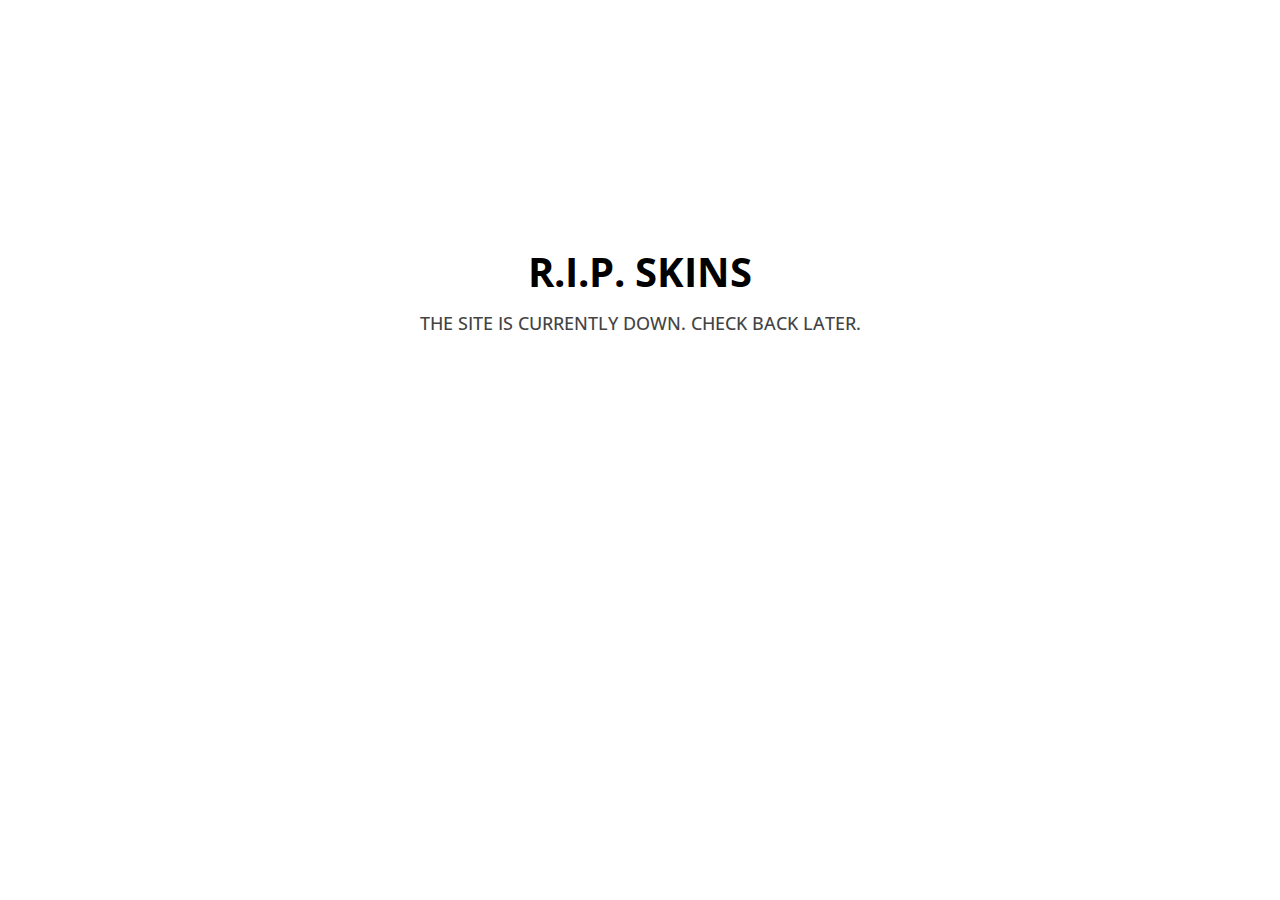
==== index.html @ 49616704 "ez af" ====
<!DOCTYPE html>
<html lang="en">
<head>
<meta charset="utf-8">
<meta name="viewport" content="width=device-width, initial-scale=1">
<title>How could this happen....</title>
<link rel="stylesheet" type="text/css"  href="css/bootstrap.css">
<link rel="stylesheet" type="text/css" href="fonts/font-awesome/css/font-awesome.css">
<link href="css/owl.carousel.css" rel="stylesheet" media="screen">
<link href="css/owl.theme.css" rel="stylesheet" media="screen">
<link rel="stylesheet" type="text/css"  href="css/style.css">
<link rel="stylesheet" type="text/css" href="css/animate.min.css">
<link href='http://fonts.googleapis.com/css?family=Open+Sans:400,700,800,600,300' rel='stylesheet' type='text/css'>
<script type="text/javascript" src="js/modernizr.custom.js"></script>
</head>
<body>
<div class="text-center" class="nonexistent" name="home">
  <div class="intro-text2">
    <h1 class="wow zoomIn"><b>R.I.P. SKINS</b></h1>
    <h3 class="wow zoomIn">The site is currently down. CHECK BACK LATER.</h3>
</div>
<script src="https://ajax.googleapis.com/ajax/libs/jquery/1.11.1/jquery.min.js"></script>
<script type="text/javascript" src="js/jquery.1.11.1.js"></script>
<script type="text/javascript" src="js/bootstrap.js"></script>
<script type="text/javascript" src="js/SmoothScroll.js"></script>
<script type="text/javascript" src="js/wow.min.js"></script>
<script type="text/javascript" src="js/jquery.counterup.js"></script>
<script type="text/javascript" src="js/waypoints.js"></script>
<script type="text/javascript" src="js/jquery.isotope.js"></script>
<script type="text/javascript" src="js/jqBootstrapValidation.js"></script>
<script type="text/javascript" src="js/contact_me.js"></script>
<script type="text/javascript" src="js/owl.carousel.js"></script>
<script type="text/javascript" src="js/main.js"></script>
</body>
</html>
---- css/style.css ----
body, html {
	font-family: 'Open Sans', sans-serif;
	text-rendering: optimizeLegibility !important;
	-webkit-font-smoothing: antialiased !important;
	color: #777;
	background-color: #FFFFFF;
}
h1 {
}
h1 strong {
	font-weight: 900;
}
h2 {
	line-height: 20px;
	margin: 0;
}
h3 {
	font-size: 18px;
	font-weight: 500;
	color: #444;
	text-transform: uppercase;
}
h4 {
	font-size: 20px;
	text-transform: uppercase;
	font-weight: 600;
	color: #444;
}
h5 {
	text-transform: uppercase;
	font-weight: 700;
	line-height: 20px;
}
p {
	color: #555;
	font-size: 13px;
}
a {
	color: #777;
}
a:hover, a:focus {
	text-decoration: none;
	color: #f38181;
}
.clearfix:after {
	visibility: hidden;
	display: block;
	font-size: 0;
	content: " ";
	clear: both;
	height: 0;
}
.clearfix {
	display: inline-block;
}
* html .clearfix {
	height: 1%;
}
.clearfix {
	display: block;
}
ul, ol {
	padding: 0;
	webkit-padding: 0;
	moz-padding: 0;
	list-style: none;
}
.img-centered {
	margin: 0 auto;
}
/* Navigation */
#menu {
	padding: 20px;
	transition: all 0.8s;
}
#menu.navbar-default {
	background-color: rgba(248, 248, 248, 0);
	border-color: rgba(231, 231, 231, 0);
}
#menu a.navbar-brand {
    width: 120px;
    height: 55px;
	text-transform: uppercase;
	font-size: 22px;
	color: #fff;
	font-weight: 600;
	background-image: url(../img/logo-icon.png);
	background-position: left center;
	background-repeat: no-repeat;
	padding-left: 34px;
}
#menu a.navbar-brand i.fa {
	color: #f38181;
}
#menu.navbar-default .navbar-nav > li > a {
	text-transform: uppercase;
	color: #ffffff;
	font-size: 12px;
	letter-spacing: 1px;
	font-weight: 500;
}
#menu.navbar-default .navbar-nav > li > a:hover {
	color: #f38181;
}
.on {
	background-color: #444 !important;
	padding: 0 !important;
}
.navbar-default .navbar-nav > .active > a, .navbar-default .navbar-nav > .active > a:hover, .navbar-default .navbar-nav > .active > a:focus {
	color: #fff !important;
	background-color: transparent;
}
.navbar-toggle {
	border-radius: 0;
}
.navbar-default .navbar-toggle:hover, .navbar-default .navbar-toggle:focus {
	background-color: #f38181;
	border-color: #f38181;
}
.navbar-default .navbar-toggle:hover>.icon-bar {
	background-color: #FFF;
}
/* Home Style */
header {
	background: url(../img/header-bg.jpg) no-repeat bottom center;
	background-size: cover;
	color: #cfcfcf;
	position: relative;
	height: 100%;
}

.nonexistent {
	background-size: cover;
	color: black;
	position: relative;
	height: 100%;
}

header p {
	color: #ffffff;
	font-size: 18px;
	text-transform: uppercase;
	margin-bottom: 60px;
	letter-spacing: 2px;
}
.intro-text {
	position: relative;
	padding-top: 300px;
	padding-right: 0;
	padding-left: 0;
	padding-bottom: 220px;
}
.intro-text H1 {
	font-size: 70px;
	text-transform: uppercase;
	color: #FFFFFF;
	font-weight: 500;
}

.intro-text2 H1 {
    margin-top: 250px;
	font-size: 40px;
	text-transform: uppercase;
	color: black;
	font-weight: 500;
}

.intro-text2 p {
    width: 50%;
    margin: 0 auto; 
    text-align: center;
	font-size: 16px;
	text-transform: uppercase;
	color: gray;
	font-weight: 500;
}

.intro-text .brand {
	font-weight: 700;
}
.btn-default {
	color: #fff;
	background-color: transparent;
	border: 2px solid #fff;
	margin: 0 8px;
	font-size: 16px;
	text-transform: uppercase;
	letter-spacing: 1px;
	border-radius: 0;
}
.btn-default:hover, .btn-default:focus, .btn-default.focus, .btn-default:active, .btn-default.active {
	background-color: rgba(245,152,152,0.8);
	border: 2px solid rgba(245,152,152,0.2);
	color: #fff;
}
/* About Section */
#about-section {
	padding: 80px 0;
	background: #fff;
}
#about-section .color {
	color: #f38181;
}
#about-section p {
    font-size: 1.1em;
	margin-top: 20px;
	margin-bottom: 30px;
	padding-left: 20px;
}

/* Gallery Section 
==============================*/
#works-section {
	padding: 100px 0 0 0;
}
.categories {
	padding-bottom: 30px;
	text-align: center;
}
ul.cat li {
	display: inline-block;
}
ol.type li {
	display: inline-block;
	margin-left: 20px;
}
ol.type li a {
	color: #777;
	padding: 4px 8px;
	text-transform: uppercase;
}
ol.type li a.active {
	color: #ffffff;
	background: #f59898;
}
ol.type li a:hover {
	color: #ffffff;
	background: #f59898;
}
.isotope-item {
	z-index: 2
}
.isotope-hidden.isotope-item {
	z-index: 1
}
.isotope, .isotope .isotope-item {
	/* change duration value to whatever you like */
	-webkit-transition-duration: 0.8s;
	-moz-transition-duration: 0.8s;
	transition-duration: 0.8s;
}
.isotope-item {
	margin-right: -1px;
	-webkit-backface-visibility: hidden;
	backface-visibility: hidden;
}
.isotope {
	-webkit-backface-visibility: hidden;
	backface-visibility: hidden;
	-webkit-transition-property: height, width;
	-moz-transition-property: height, width;
	transition-property: height, width;
}
.isotope .isotope-item {
	-webkit-backface-visibility: hidden;
	backface-visibility: hidden;
	-webkit-transition-property: -webkit-transform, opacity;
	-moz-transition-property: -moz-transform, opacity;
	transition-property: transform, opacity;
}
.portfolio-item {
	margin-bottom: 30px;
}
.portfolio-item .hover-bg {
	max-height: 300px;
	overflow: hidden;
	position: relative;
}
.hover-bg .hover-text {
	position: absolute;
	text-align: center;
	margin: 0 auto;
	color: #ffffff;
	background: rgba(245, 152, 152, 0.9);
	padding: 25% 0;
	height: 100%;
	width: 100%;
	opacity: 0;
	transition: all 0.5s;
}
.hover-bg .hover-text p {
	color: #fff;
	font-size: 16px;
	font-weight: 300;
}
.hover-bg .hover-text>h4 {
	opacity: 0;
	-webkit-transform: translateY(100%);
	transform: translateY(100%);
	transition: all 0.3s;
	color: #fff;
	font-size: 24px;
	font-weight: 500;
}
.hover-bg:hover .hover-text>h4 {
	opacity: 1;
	-webkit-backface-visibility: hidden;
	-webkit-transform: translateY(0);
	transform: translateY(0);
}
.hover-bg:hover .hover-text {
	opacity: 1;
}
#works-section i.fa {
	height: 30px;
	width: 30px;
	border: 1px solid rgba(25,181,254,0.3);
	font-size: 20px;
	padding: 5px;
	border-radius: 50%;
	color: #19B5FE;
}
.portfolio-modal .modal-content {
	padding: 100px 0;
	min-height: 100%;
	border: 0;
	border-radius: 0;
	font-size: 15px;
	font-weight: 300;
	text-align: center;
	background-clip: border-box;
	-webkit-box-shadow: none;
	box-shadow: none;
	/* Permalink - use to edit and share this gradient: http://colorzilla.com/gradient-editor/#ffffff+50,f6f6f6+100 */
	background: #ffffff; /* Old browsers */
	background: -moz-linear-gradient(top, #ffffff 50%, #f6f6f6 100%); /* FF3.6-15 */
	background: -webkit-linear-gradient(top, #ffffff 50%, #f6f6f6 100%); /* Chrome10-25,Safari5.1-6 */
	background: linear-gradient(to bottom, #ffffff 50%, #f6f6f6 100%); /* W3C, IE10+, FF16+, Chrome26+, Opera12+, Safari7+ */
filter: progid:DXImageTransform.Microsoft.gradient( startColorstr='#ffffff', endColorstr='#f6f6f6', GradientType=0 ); /* IE6-9 */
}
.portfolio-modal .modal-content h2 {
	margin-bottom: 15px;
	font-size: 36px;
	font-weight: 600;
}
.portfolio-modal .modal-content p {
	margin-bottom: 30px;
	font-size: 15px;
}
.portfolio-modal .modal-content p.item-intro {
	margin: 20px 0 30px;
	font-style: italic;
	font-size: 16px;
}
.portfolio-modal .modal-content ul.list-inline {
	margin-top: 0;
	margin-bottom: 30px;
}
.portfolio-modal .modal-content ul.list-inline span {
	font-weight: 600;
}
.portfolio-modal .modal-content img {
	margin-bottom: 30px;
}
.portfolio-modal .close-modal {
	position: absolute;
	top: 25px;
	right: 25px;
	width: 75px;
	height: 75px;
	background-color: transparent;
	cursor: pointer;
}
.portfolio-modal .close-modal:hover {
	opacity: .3;
}
.portfolio-modal .close-modal .lr {
	z-index: 1051;
	width: 1px;
	height: 75px;
	margin-left: 35px;
	background-color: #222;
	-webkit-transform: rotate(45deg);
	-ms-transform: rotate(45deg);
	transform: rotate(45deg);
}
.portfolio-modal .close-modal .lr .rl {
	z-index: 1052;
	width: 1px;
	height: 75px;
	background-color: #222;
	-webkit-transform: rotate(90deg);
	-ms-transform: rotate(90deg);
	transform: rotate(90deg);
}
.portfolio-modal .btn-primary {
	color: #777;
	background-color: transparent;
	border: 2px solid #ddd;
	border-radius: 0;
}
.portfolio-modal .btn-primary:hover, .portfolio-modal .btn-primary:focus, .portfolio-modal .btn-primary.focus, .portfolio-modal .btn-primary:active, .portfolio-modal .btn-primary.active {
	color: #fff;
	background-color: #f59898;
	border: 2px solid #f59898;
}

/* Contact Section */
#contact-section {
	padding: 100px 0 80px 0;
	/* Permalink - use to edit and share this gradient: http://colorzilla.com/gradient-editor/#ffffff+50,f6f6f6+100 */
	background: #ffffff; /* Old browsers */
	background: -moz-linear-gradient(top, #ffffff 50%, #f6f6f6 100%); /* FF3.6-15 */
	background: -webkit-linear-gradient(top, #ffffff 50%, #f6f6f6 100%); /* Chrome10-25,Safari5.1-6 */
	background: linear-gradient(to bottom, #ffffff 50%, #f6f6f6 100%); /* W3C, IE10+, FF16+, Chrome26+, Opera12+, Safari7+ */
filter: progid:DXImageTransform.Microsoft.gradient( startColorstr='#ffffff', endColorstr='#f6f6f6', GradientType=0 ); /* IE6-9 */
}
#contact-section h3 {
	font-size: 20px;
	font-weight: 400;
	text-transform: uppercase;
}
#contact-section form {
	padding: 30px 0;
}
#contact-section i.fa {
	color: #ccc;
	margin-right: 20px;
}
label {
	font-size: 12px;
	font-weight: 400;
	font-family: 'Open Sans', sans-serif;
	float: left;
}
#contact-section .form-control {
	display: block;
	width: 100%;
	padding: 6px 12px;
	font-size: 14px;
	line-height: 1.42857143;
	color: #555;
	background-color: #fff;
	background-image: none;
	border: 2px solid #ddd;
	border-radius: 2px;
	-webkit-box-shadow: none;
	box-shadow: none;
	-webkit-transition: none;
	-o-transition: none;
	transition: none;
}
#contact-section .form-control:focus {
	border-color: inherit;
	outline: 0;
	-webkit-box-shadow: transparent;
	box-shadow: transparent;
}
#contact-section .btn {
	background: #fbfbfb;
	border: 2px solid #ccc;
	padding: 10px 20px;
	margin-top: 20px;
	margin-left: 0;
	color: #aaa;
	font-size: 15px;
}
#contact-section .btn:hover, #contact-section .btn:focus {
	background: #f59898;
	border: 2px solid #f59898;
	color: #fff;
}
#contact-section .text-danger {
	color: #cc3300;
	text-align: left;
}
.btn:active, .btn.active {
	background-image: none;
	outline: 0;
	-webkit-box-shadow: none;
	box-shadow: none;
}
a:focus, .btn:focus, .btn:active:focus, .btn.active:focus, .btn.focus, .btn:active.focus, .btn.active.focus {
	outline: none;
	outline-offset: none;
}
/* Social Section */
#social-section {
	padding: 35px 0 25px 0;
	background-color: #e6e6e6;
	text-align: center;
}
#social-section .social ul li {
	display: inline-block;
	margin: 0 30px;
}
#social-section .social i.fa {
	color: #f59898;
	font-size: 26px;
	padding: 8px 0;
	width: 40px;
	height: 40px;
	transition: all 0.5s;
}
#social-section .social i.fa:hover {
	color: #fff;
	background: #f59898;
}
/* Footer */
#footer {
	background: #f6f6f6;
	padding: 15px 0 10px 0;
}
#footer p {
	font-size: 13px;
	margin-top: 10px;
	color: #888;
}

@media (max-width: 768px) {
.content {
	padding: 40% 0 0;
}
#menu.navbar-default {
	background-color: rgba(0, 0, 0, 0.3);
}
}

@media (max-width: 603px) {
label {
	float: none !important
}
.hover-bg .hover-text {
	padding: 12% 0;
}
}

@media (max-width: 360px) {
.hover-bg .hover-text {
	padding: 22% 10%;
}
}
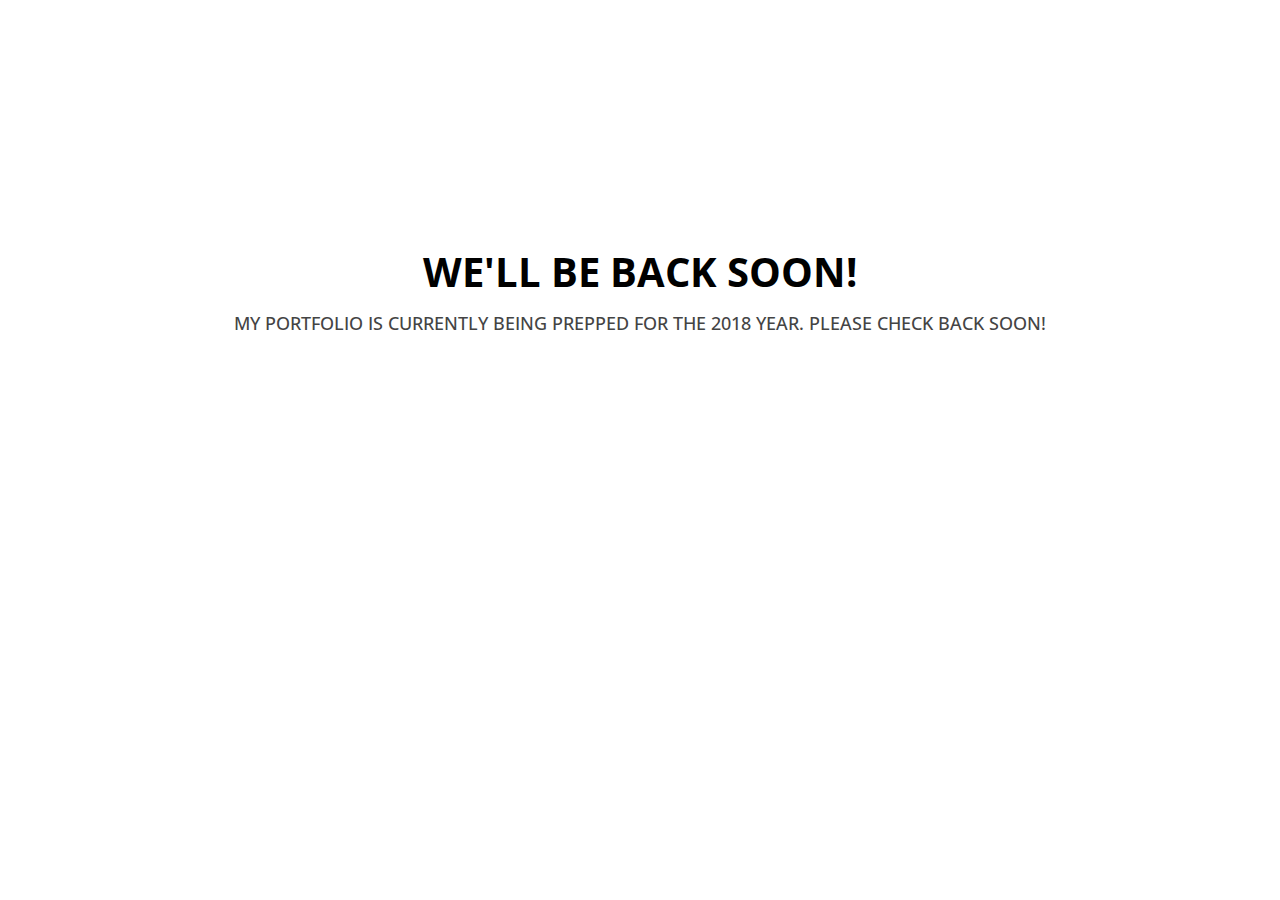
==== commit fb975329: "Update index.html" ====
--- a/index.html
+++ b/index.html
@@ -16,8 +16,8 @@
 <body>
 <div class="text-center" class="nonexistent" name="home">
   <div class="intro-text2">
-    <h1 class="wow zoomIn"><b>R.I.P. SKINS</b></h1>
-    <h3 class="wow zoomIn">The site is currently down. CHECK BACK LATER.</h3>
+    <h1 class="wow zoomIn"><b>We'll be back soon!</b></h1>
+    <h3 class="wow zoomIn">My portfolio is currently being prepped for the 2018 year. Please check back soon!</h3>
 </div>
 <script src="https://ajax.googleapis.com/ajax/libs/jquery/1.11.1/jquery.min.js"></script>
 <script type="text/javascript" src="js/jquery.1.11.1.js"></script>
